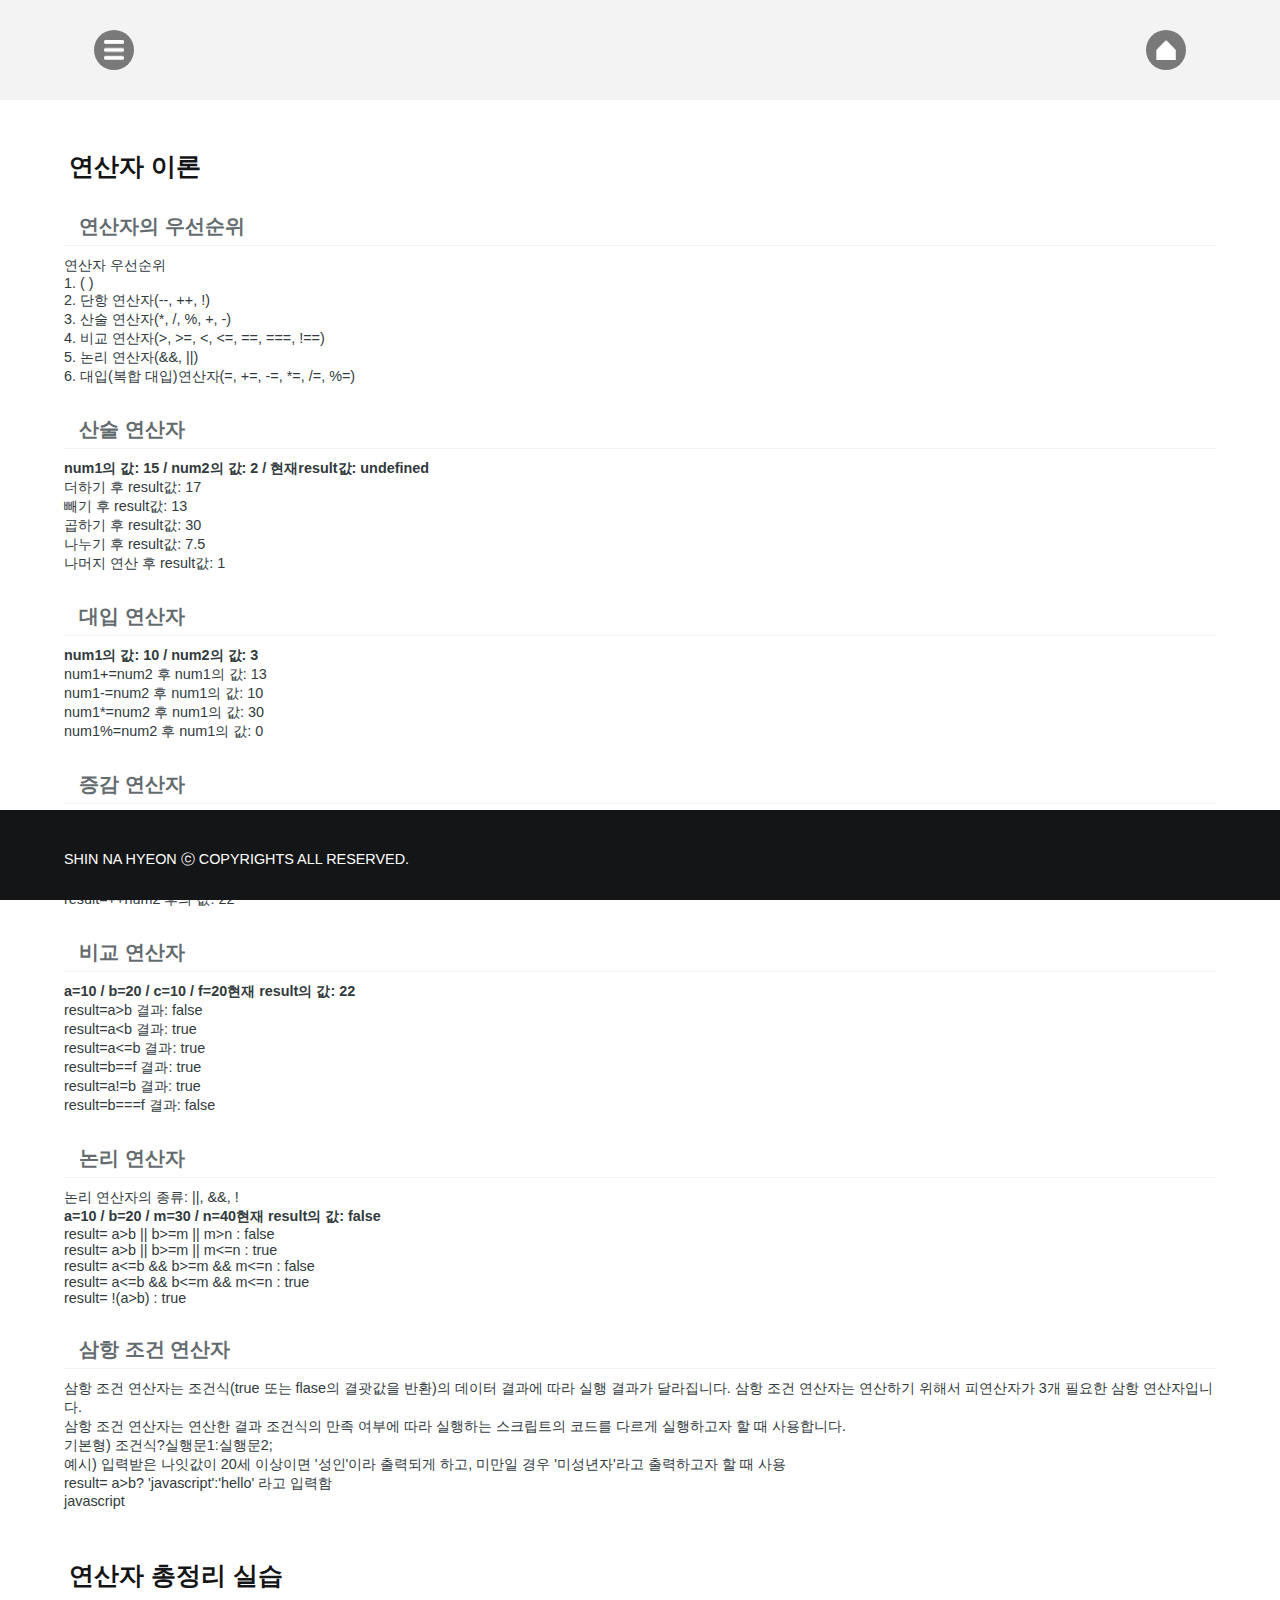
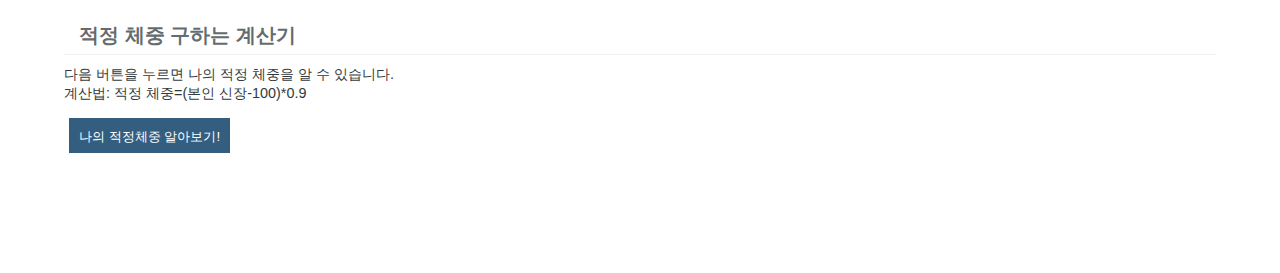
==== js_basic/snh_js_02.html @ b637f491 "jshtml upload" ====
<!DOCTYPE html 
     PUBLIC "-//W3C//DTD XHTML 1.0 Transitional//EN"
     "http://www.w3.org/TR/xhtml1/DTD/xhtml1-transitional.dtd">
<html xmlns="http://www.w3.org/1999/xhtml" lang="ko" xml:lang="ko">

 <head>
  <meta http-equiv="Content-type" content="text/html; charset=utf-8"/>
  <title>연산자_JS입문_SNH</title>
  <link rel="stylesheet" type="text/css" href="css/reset.css"/>
  <link rel="stylesheet" type="text/css" href="css/base.css"/>
  <link rel="stylesheet" type="text/css" href="css/layout_sub.css"/>
  <link rel="stylesheet" type="text/css" href="css/gnb.css"/>
  <link rel="stylesheet" type="text/css" href="css/style_sub.css"/>
  <script src="https://ajax.googleapis.com/ajax/libs/jquery/1.12.4/jquery.min.js"></script>
  <script src="js/gnb.js"></script>	
  <script src="js/top.js"></script>
 </head>

 <body>
	<div id="wrapper">

		<header id="header">
			<div class="container">
				<h1><a href="#" title="javascript 메인페이지"><img src="img/home_w.png" alt="메인 바로가기"/></a></h1>
				<nav>
					<h2 class="hidden">주메뉴</h2>
					<p class="menu_btn b1"><a href="#" title="전체메뉴"><img src="img/all_menu_w.png" alt="전체메뉴"/></a></p>
					<ul class="gnb">
						<p class="menu_btn b2"><a href="#" title="전체메뉴 닫기"><img src="img/close.png" alt="전체메뉴"/></a></p>
						<li><a href="#" title="1. 연산자">1. 연산자</a></li><!-- 연산자 END -->
						<li><a href="#" title="2. 제어문">2. 제어문</a></li><!-- 제어문 END -->
						<li>
							<a href="#" title="3. 객체">3. 객체</a>
							<ul class="sub">
								<li><a href="#" title="3-1. 객체란">객체란</a></li>
								<li><a href="#" title="3-2. 내장 객체">내장 객체</a></li>
								<li><a href="#" title="3-3. 브라우저 객체 모델">BOM</a></li>
								<li><a href="#" title="3-4. 문서 객체 모델">DOM</a></li>
							</ul>
						</li><!-- 객체 END -->
					</ul><!-- gnb END -->
				</nav>
			</div><!-- container END -->
		</header><!-- header END -->

		<div id="main">
			<div class="container">
				<!-- 연산자 -->
				<div class="theory">
					<h3>연산자 이론</h3>

					<h4>연산자의 우선순위</h4>
					<dl>
						<dt>연산자 우선순위</dt>
						<dd>1. ( )</dd>
						<dd>2. 단항 연산자(--, ++, !)</dd>
						<dd>3. 산술 연산자(*, /, %, +, -)</dd>
						<dd>4. 비교 연산자(&gt;, &gt;=, &lt;, &lt;=, ==, ===, !==)</dd>
						<dd>5. 논리 연산자(&&, ||)</dd>
						<dd>6. 대입(복합 대입)연산자(=, +=, -=, *=, /=, %=)</dd>
					</dl>

					<h4>산술 연산자</h4>
					<script type="text/javascript">
					//<![CDATA[
						//연산자를 사용하기 전에 변수 선언하기
						var num1=15;
						var num2=2;
						var result;
						console.log(typeof(result));
						document.write("<strong>num1의 값: ",num1," / num2의 값: ",num2," / 현재result값: ",result,"</strong><br/>");  //변수 상태. 출력값은 undefined
						
						//더하기 후 result에 저장
						result=num1+num2;
						document.write("더하기 후 result값: ", result,"<br/>"); //출력값은 17
						//빼기 후 result에 저장
						result=num1-num2;
						document.write("빼기 후 result값: ", result,"<br/>"); //출력값은 13
						//곱하기 후 result에 저장
						result=num1*num2;
						document.write("곱하기 후 result값: ", result,"<br/>"); //출력값은 30
						//나누기 후 result에 저장
						result=num1/num2;
						document.write("나누기 후 result값: ", result,"<br/>"); //출력값은 7.5
						//나머지 연산 후 result에 저장
						result=num1%num2;
						document.write("나머지 연산 후 result값: ", result,"<br/>"); //출력값은 1
					//]]>
					</script><!-- 산술 연산자 script END -->

					<h4>대입 연산자</h4>
					<script type="text/javascript">
					//<![CDATA[
						//변수 선언: 변수 num1에 10, 변수 num2에는 3을 저장합니다.
						var num1=10;
						var num2=3;
						document.write("<strong>num1의 값: ", num1, " / num2의 값: ", num2,"</strong><br/>");
						//A+=B
						//A+B한 값을 A에 저장한다.
						num1+=num2;
						document.write("num1+=num2 후 num1의 값: ", num1,"<br/>"); //결과값: 13
						//A-=B
						//A-B한 값을 A에 저장한다.
						num1-=num2;
						document.write("num1-=num2 후 num1의 값: ", num1,"<br/>"); //결과값: 10
						//A*=B 
						//A*B한 값을 A에 저장한다.
						num1*=num2;
						document.write("num1*=num2 후 num1의 값: ", num1, "<br/>"); //결과값: 30
						//A%=B
						//A%B한 값을 A에 저장한다.
						num1%=num2;
						document.write("num1%=num2 후 num1의 값: ", num1, "<br/>"); //결과값: 0
					//]]>
					</script><!-- 대입 연산자 script END -->

					<h4>증감 연산자</h4>
					<script type="text/javascript">
					//<![CDATA[
						//변수 선언: 변수 num1에 10, 변수 num2에 20을 저장한다. 변수 result는 선언만 한다. 
						var num1=10;
						var num2=20;
						var result=null;
						console.log(typeof(result));
						document.write("<strong>num1의 값: ", num1, " / num2의 값: ", num2, " / 현재 result의 값: ", result, "</strong><br/>");
						
						//A--  변수A의 데이터가 1감소
						num1--;
						document.write("num1-- 후의 값: ", num1, "<br/>"); //결과값: 9
						//A++ 변수A의 데이터가 1증가
						num1++;
						document.write("num1++ 후의 값: ", num1, "<br/>"); //결과값: 10
						//B=A++; 대입 연산자가 먼저 실행되고, 증감 연산자가 실행됩니다.
						result=num2++;
						document.write("result=num2++ 후의 값: ", result, "<br/>"); //결과값: 20
						//B=++A; 증감 연산자가 먼저 발생되고, 대입 연산자가 실행됩니다.
						result=++num2;
						document.write("result=++num2 후의 값: ", result, "<br/>");
					//]]>
					</script><!-- 증감 연산자 script END -->

					<h4>비교 연산자</h4>
					<script type="text/javascript">
					//<![CDATA[
						//변수 선언 
						var a=10;
						var b=20;
						var c=10;
						var f="20"; //문자형
						var result;
						console.log(typeof(result));
						document.write("<strong>a=", a, " / b=", b, " / c=", c, " / f=", f, "현재 result의 값: ", result, "</strong><br/>");

						//A>B : A가 B보다 크다
						result=a>b;
						document.write("result=a&gt;b 결과: ", result, "<br/>"); //결과: false
						//A<B : B가 A보다 크다
						result=a<b;
						document.write("result=a&lt;b 결과: ", result, "<br/>"); //결과: true
						//A<=B : A가 B보다 작거나 같다
						result=a<=b;
						document.write("result=a&lt;=b 결과: ", result, "<br/>"); //결과: true
						//A==B : 데이터형과 상관없이 A와 B는 같다
						result=b==f;
						document.write("result=b==f 결과: ", result,"<br/>"); //결과: true
						//A!=B : 데이터형과 상관없이 A와 B의 내용이 다르다
						result=a!=b;
						document.write("result=a!=b 결과: ", result, "<br/>"); //결과: true
						//A===B: 데이터형과 내용이 A와 B가 같다
						result=b===f;
						document.write("result=b===f 결과: ", result, "<br/>"); //결과: false
					//]]>
					</script><!-- 비교 연산자 script END -->

					<h4>논리 연산자</h4>
					<p>논리 연산자의 종류: ||, &&, !</p>
					<script type="text/javascript">
					//<![CDATA[
						//변수 선언
						var a=10;
						var b=20;
						var m=30;
						var n=40;
						var result;
						console.log(typeof(result));
						document.write("<strong>a=", a, " / b=", b, " / m=", m, " / n=", n, "현재 result의 값: ", result, "</strong><br/>");

						var result;
						result= a>b || b>=m || m>n; //false || false || false
						document.write("result= a>b || b>=m || m>n : ", result,"<br/>"); //false

						result= a>b || b>=m || m<=n; //false || false ||true
						document.write("result= a>b || b>=m || m<=n : ", result,"<br/>"); //true

						result= a<=b && b>=m && m<=n; //true && false && true
						document.write("result= a<=b && b>=m && m<=n : ", result, "<br/>"); //false

						result= a<=b && b<=m && m<=n; //true && true && true
						document.write("result= a<=b && b<=m && m<=n : ", result, "<br/>"); //true

						result= !(a>b); //!false
						document.write("result= !(a>b) : ", result, "<br/>"); //true
					//]]>
					</script><!-- 논리 연산자, 연산자 우선순위 script END -->

					<h4>삼항 조건 연산자</h4>
					<p>삼항 조건 연산자는 조건식(true 또는 flase의 결괏값을 반환)의 데이터 결과에 따라 실행 결과가 달라집니다. 삼항 조건 연산자는 연산하기 위해서 피연산자가 3개 필요한 삼항 연산자입니다.</p>
					<p>삼항 조건 연산자는 연산한 결과 조건식의 만족 여부에 따라 실행하는 스크립트의 코드를 다르게 실행하고자 할 때 사용합니다.</p>
					<p>기본형) 조건식?실행문1:실행문2;</p>
					<p>예시) 입력받은 나잇값이 20세 이상이면 '성인'이라 출력되게 하고, 미만일 경우 '미성년자'라고 출력하고자 할 때 사용</p>
					<script type="text/javascript">
					//<![CDATA[
						var a=10;
						var b=3;

						//변수 result에 삼항 조건 연산의 결괏값이 저장됩니다.
						var result= a>b? "javascript":"hello";
						document.write(" result= a>b? 'javascript':'hello' 라고 입력함<br/>", result,"<br/>");
						// 10>3=true이므로 실행문 1인 "javascript"를 출력합니다.
					//]]>
					</script><!-- 삼항 조건 연산자 script END -->
				</div><!-- 연산자 END -->

				<!-- 총정리 실습 -->
				<div class="theory">
					<h3>연산자 총정리 실습</h3>
					<h4>적정 체중 구하는 계산기</h4>
					<p>다음 버튼을 누르면 나의 적정 체중을 알 수 있습니다.</p>
					<p>계산법: 적정 체중=(본인 신장-100)*0.9</p>
					<input type="button" value="나의 적정체중 알아보기!" id="btnResult" onclick="normalWeight()" class="btn_total"/>
					<script type="text/javascript">
					//<![CDATA[			
						function normalWeight(){
							//변수 선언
							var userHeight=prompt("당신의 신장을 입력하세요.","0");
							//적정체중 계산식
							var normalW=(userHeight-100)*0.9;
							alert("당신의 적정 체중은"+normalW+"입니다.");
						}
					//]]>
					</script><!-- 적정 체중 구하기 script END -->
				</div><!-- 총정리 실습 END -->		
			</div><!-- container END -->		
		</div><!-- main END -->

		<footer id="footer">
			<div class="container">
				<p>SHIN NA HYEON ⓒ COPYRIGHTS ALL RESERVED.</p>
			</div><!-- container END -->
		</footer><!-- footer END -->
		<!-- top 버튼 -->

		<p class="top"><a href="#" title="상단으로 이동"><img src="img/arrow_top_w.png" alt="위로"/></a></p><!-- top 버튼 END -->

	</div><!-- wrapper END -->
 </body>

</html>
---- js_basic/css/base.css ----
/* base.css */ 
a:link, a:visited{ color:#000; text-decoration:none; }
a:hover, a:focus{ color:#000; text-decoration:none; }
body{ font-family:"Malgun Gothic", dotum, sans-serif; font-size:90%; color:#323a3d; background-color:#fff; }
---- js_basic/css/layout_sub.css ----
/* layout */
#wrapper{ width:100%; }
#header{ width:100%; height:100px; position:fixed; top:0; background-color:#f3f3f3; z-index:15; }
#main{ width:100%; padding-top:100px; padding-bottom:90px; }
#footer{ width:100%; height:90px; background-color:#141517; position:fixed; bottom:0; }
.container{ width:90%; height:100%; margin:0 auto; }
.hidden{ left:-9999px; width:0px; height:0px; overflow:hidden; line-height:0px; font-size:0px; }
---- js_basic/css/gnb.css ----
/* style */
h1{  width:40px; height:40px; padding:30px; float:right; }
h1 > a{ display:block; width:100%; height:100%; background-color:rgba(0, 0, 0, 0.5); text-align:center; border-radius:50%; }
h1 > a > img{ width:20px; height:20px; margin:10px; }
.menu_btn{ width:40px; height:40px; padding:30px; }
.menu_btn > a{ display:block; width:100%; height:100%; background-color:rgba(0, 0, 0, 0.5); text-align:center; border-radius:50%; }
.menu_btn > a > img{ width:20px; height:20px; margin:10px; }
.b2{ padding:15px 15px 15px 145px; }
.b2 > a{ background-color:#333; }
.gnb{ width:200px; height:100%; background-color:#333; position:fixed; left:0; top:0; }
.gnb > li > a:link, .gnb > li > a:visited{ display:block; width:200px; height:40px; line-height:40px; text-indent:20px; color:#f3f3f3; background-color:#222; border-bottom:1px solid #555555; transition:all 0.3s; }
.gnb > li > a:hover, .gnb > li > a:focus{ color:#777; }
.gnb > li > ul > li > a{ display:block; width:200px; height:40px; line-height:40px; text-align:center; color:#a3a3a3; background-color:#444; border-bottom:1px solid #555555; }

 
/* pc2  min:1600px~ */
@media all and (min-width:1600px){ body{ background-color:#fff; } }

/* pc1  1024px~1599px~ */
@media all and (min-width:1024px) and (max-width:1599px){ body{ background-color:#fff; } }

/* tablet2  768~1023px~ */
@media all and (min-width:768px) and (max-width:1023px){ 

}

/* tablet1 481~767px */
@media all and (min-width:481px) and (max-width:767px){ 
body{ background-color:#fff; } 

}

/* mobile ~480px */
@media all and (max-width:480px){

}
---- js_basic/css/style_sub.css ----
/* main */
h3{ margin:50px 0 20px 0; text-indent:5px; font-size:25px; color:#141517; }
h4{ margin:25px 0 10px 0; text-indent:15px; font-size:20px; border-bottom:1px solid #f3f3f3; padding:5px 0px; color:#646c6f; }
h5{ margin:18px 0 10px 0; text-indent:18px; font-size:15px; padding:5px 0px; color:#333; }
.theory{ margin:30px 0; }
input[type="button"]{ display:block; height:35px; border:0 none; color:#fff; margin:15px 5px; padding:10px; cursor:pointer; }
.btn_normal{ background-color:#141517; }
.btn_total{ background-color:#335e80; }
.ex{ width:1000px; overflow:hidden; margin:20px 0; padding:20px; background-color:#f9f9f9; }
.ex dl.w32{ width:32%; float:left; }
.ex dl.w48{ width:48%; float:left; }
.ex dl dt{ font-weight:bold; margin-bottom:10px; }
.ex_li li{ list-style-type:none; margin:5px 0 5px 20px; }
.ex_li_num li{ list-style-type:decimal; margin-left:20px }
.ex_t{ border-collapse:separate; border-spacing:0px; margin:30px 0; }
.ex_t caption{ margin-bottom:8px; font-weight:bold; }
.ex_t thead th, .ex_t tbody th{ border-bottom:1px solid #f0f0f0; background-color:#f9f9f9; height:35px; } 
.ex_t thead td, .ex_t tbody td{ border-bottom:1px solid #f0f0f0; border-right:1px solid #f0f0f0; height:35px; }
.img_box{ width:60%; margin:45px 0; }
.img_box img{ width:100%; }

#footer p{ padding-top:40px; color:#fff; }
.top{ width:40px; height:40px; position:fixed; right:50px; bottom:130px; z-index:10; }
.top > a{ display:block; width:100%; height:100%; background-color:#333; text-align:center; border-radius:50%; }
.top > a > img{ width:10px; height:20px; margin:10px; }
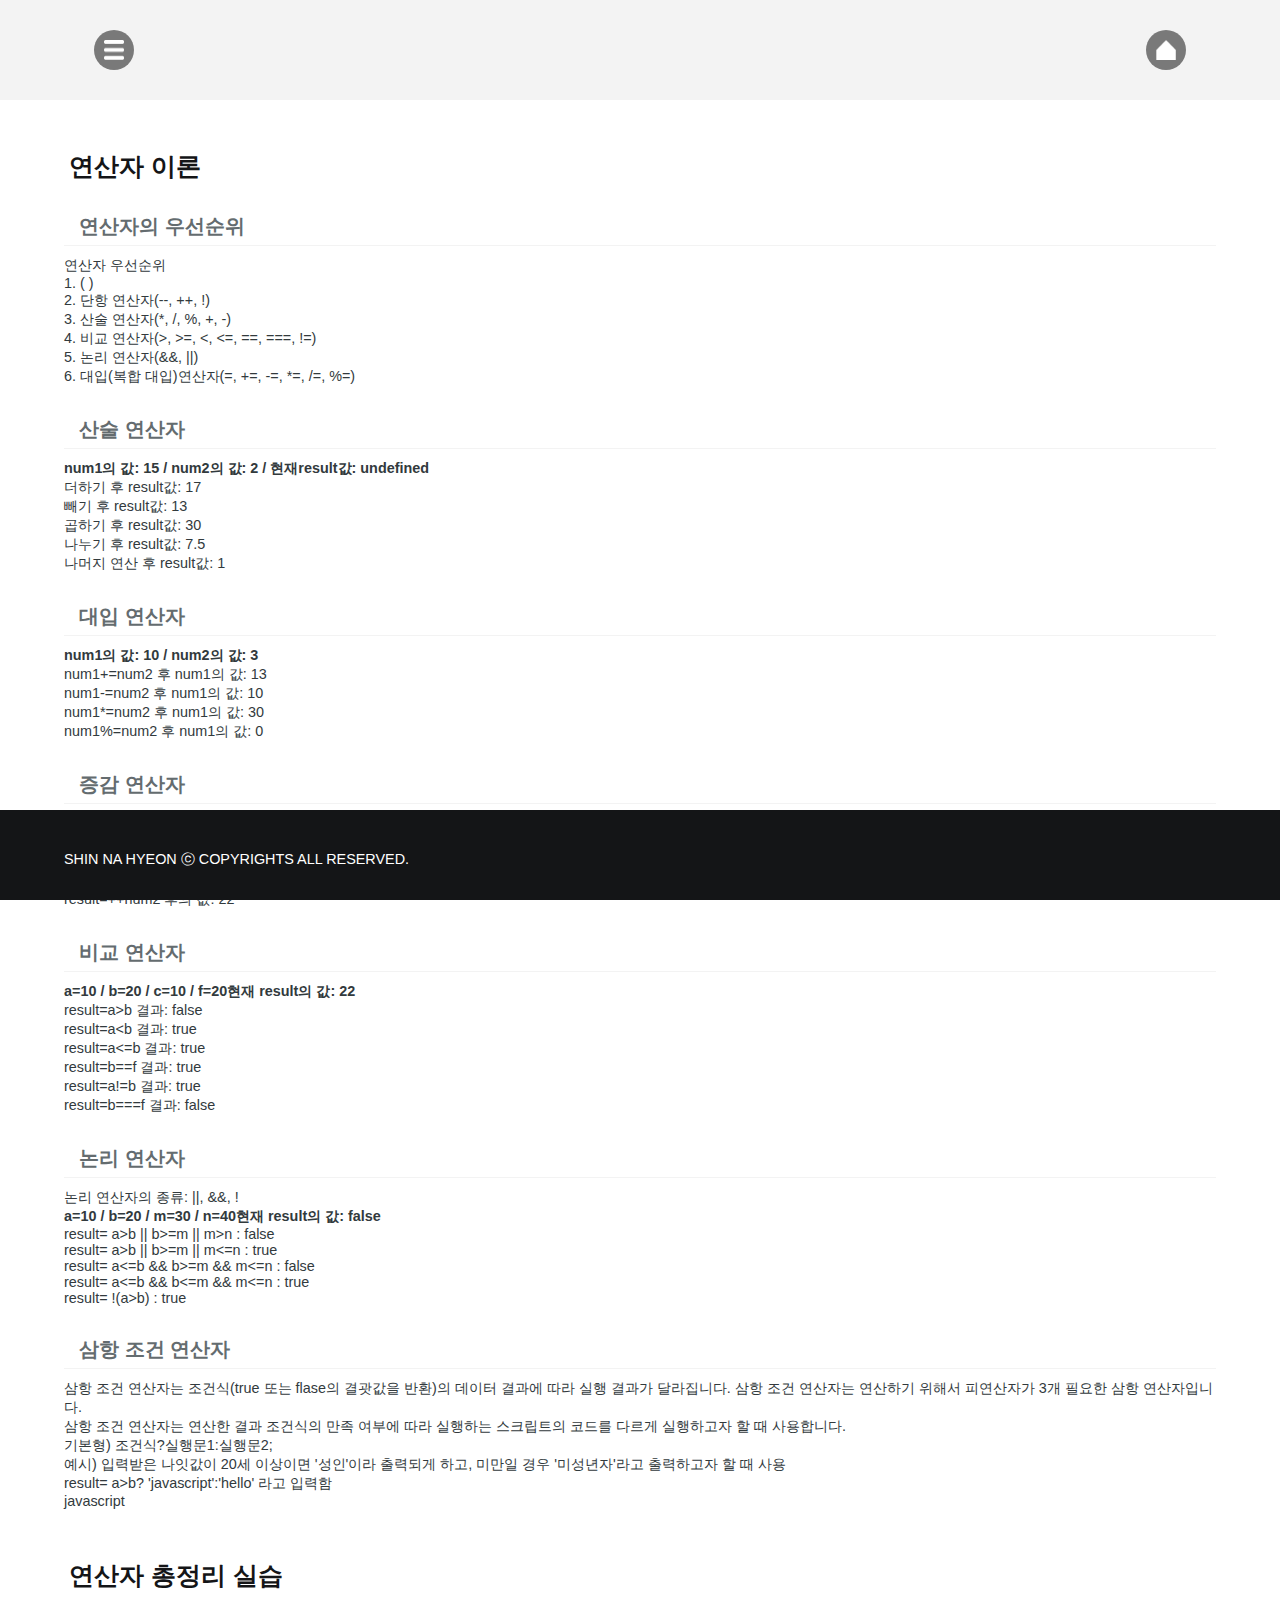
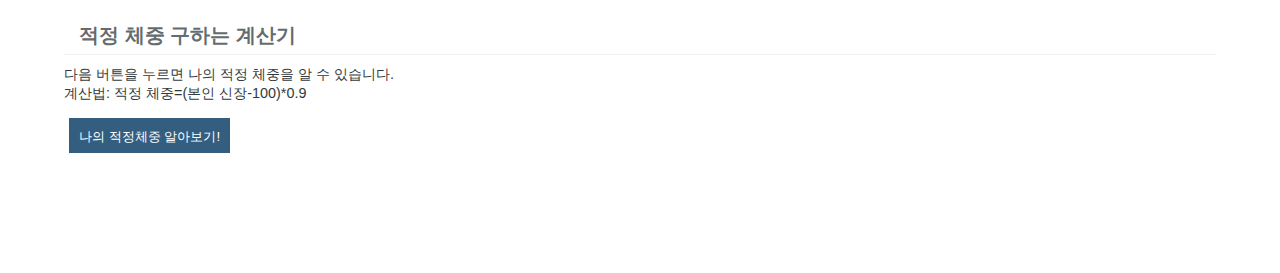
==== commit be137631: "내용 수정" ====
--- a/js_basic/snh_js_02.html
+++ b/js_basic/snh_js_02.html
@@ -21,23 +21,24 @@
 
 		<header id="header">
 			<div class="container">
-				<h1><a href="#" title="javascript 메인페이지"><img src="img/home_w.png" alt="메인 바로가기"/></a></h1>
+				<h1><a href="snh_js_main.html" title="javascript 메인페이지"><img src="img/home_w.png" alt="메인 바로가기"/></a></h1>
 				<nav>
 					<h2 class="hidden">주메뉴</h2>
 					<p class="menu_btn b1"><a href="#" title="전체메뉴"><img src="img/all_menu_w.png" alt="전체메뉴"/></a></p>
 					<ul class="gnb">
 						<p class="menu_btn b2"><a href="#" title="전체메뉴 닫기"><img src="img/close.png" alt="전체메뉴"/></a></p>
-						<li><a href="#" title="1. 연산자">1. 연산자</a></li><!-- 연산자 END -->
-						<li><a href="#" title="2. 제어문">2. 제어문</a></li><!-- 제어문 END -->
+						<li><a href="snh_js_02.html" title="연산자">연산자</a></li><!-- 연산자 END -->
+						<li><a href="snh_js_03.html" title="제어문">제어문</a></li><!-- 제어문 END -->
 						<li>
-							<a href="#" title="3. 객체">3. 객체</a>
+							<a href="snh_js_04.html" title="객체">객체</a>
 							<ul class="sub">
-								<li><a href="#" title="3-1. 객체란">객체란</a></li>
-								<li><a href="#" title="3-2. 내장 객체">내장 객체</a></li>
-								<li><a href="#" title="3-3. 브라우저 객체 모델">BOM</a></li>
-								<li><a href="#" title="3-4. 문서 객체 모델">DOM</a></li>
+								<li><a href="snh_js_04.html" title="객체란">객체란</a></li>
+								<li><a href="snh_js_04_01.html" title="내장 객체">내장 객체</a></li>
+								<li><a href="snh_js_04_02.html" title="브라우저 객체 모델">BOM</a></li>
+								<li><a href="snh_js_04_03.html" title="문서 객체 모델">DOM</a></li>
 							</ul>
 						</li><!-- 객체 END -->
+						<li><a href="snh_js_05.html" title="제어문">함수</a></li><!-- 함수 END -->
 					</ul><!-- gnb END -->
 				</nav>
 			</div><!-- container END -->
@@ -55,7 +56,7 @@
 						<dd>1. ( )</dd>
 						<dd>2. 단항 연산자(--, ++, !)</dd>
 						<dd>3. 산술 연산자(*, /, %, +, -)</dd>
-						<dd>4. 비교 연산자(&gt;, &gt;=, &lt;, &lt;=, ==, ===, !==)</dd>
+						<dd>4. 비교 연산자(&gt;, &gt;=, &lt;, &lt;=, ==, ===, !=)</dd>
 						<dd>5. 논리 연산자(&&, ||)</dd>
 						<dd>6. 대입(복합 대입)연산자(=, +=, -=, *=, /=, %=)</dd>
 					</dl>
